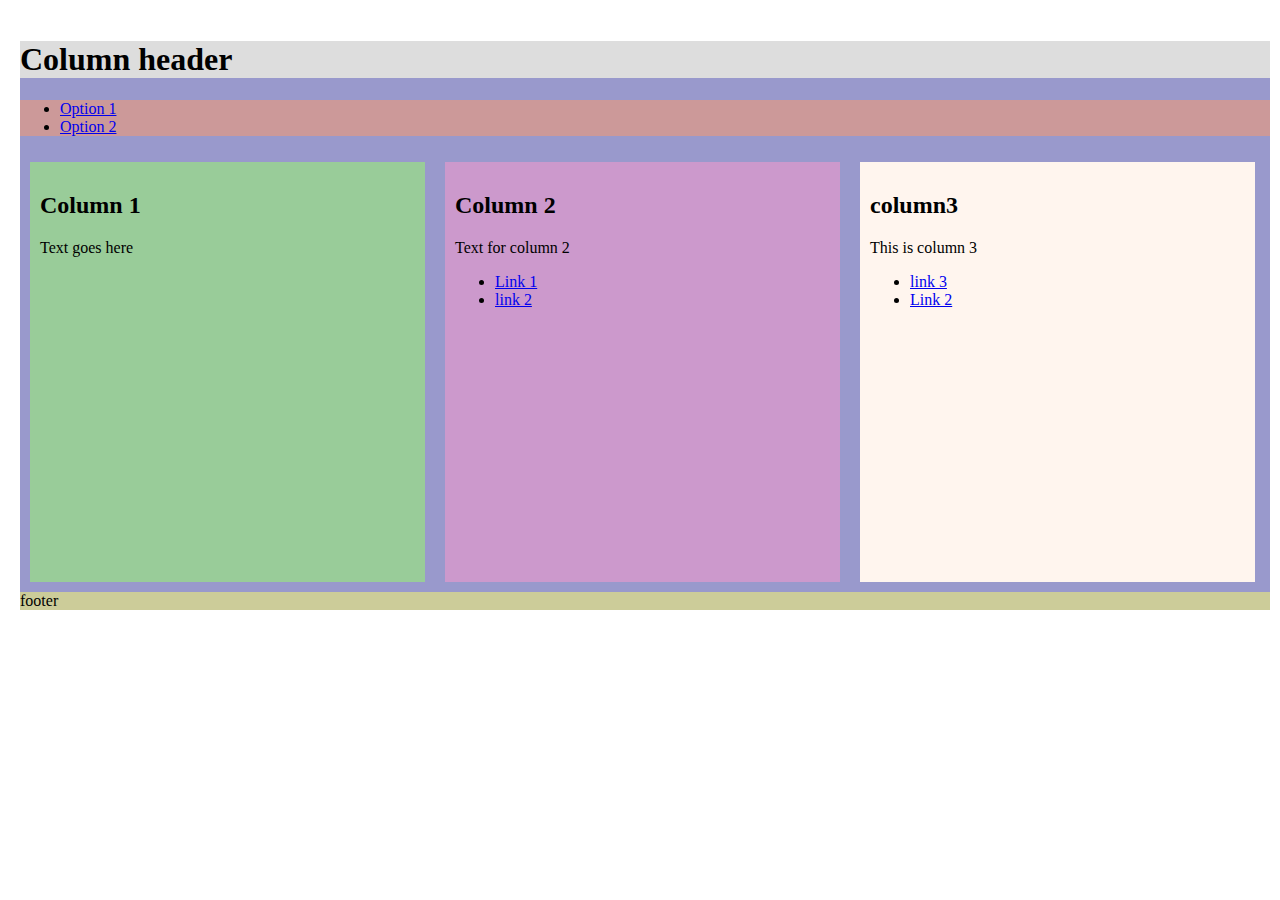
==== 2columnlayout.html @ 492c80a1 "first commit" ====
<!DOCTYPE html>
<html>
    <head>
        <title>2 column layout</title>
    </head>
    <link rel="stylesheet" href="2columnlayout.css"> 
    <body>
        <div id="wrap">
            <div id="header"><h1> Column header</h1></div>
            <div id="nav">
                <ul>
                    <li><a href="x">Option 1</a></li>
                    <li><a href="x">Option 2</a></li>
                </ul>
            </div>
            <div id="main">
                <h2>Column 1 </h2>
                <p>Text goes here</p>
            </div>
            <div id="sidebar">
                <h2>Column 2</h2>
                <p>Text for column 2</p>
                <ul>
                    <li><a href="#">Link 1</a></li>
                    <li><a href="#">link 2</a></li>
                </ul>
            </div>
            <div>
                <div id="sidebar2">
                    <h2>column3</h2>
                    <p>This is column 3</p>
                    <ul>
                        <li><a href="#">link 3</a></li>
                        <li><a href="#">Link 2</a></li>
                    </ul>
                </div>
            </div>
            <div id="footer">
                <p>footer</p>
                </div>
        </div>
    </body>
</html>
---- 2columnlayout.css ----
body, html{
    margin:auto;
    padding:10px;
    color:rgb(0, 0, 0);
    background:#ffffff;
  
    
}

#wrap{
        width: 1250px;
        margin: auto;
        background:#99c;
}

#header{
    background: #dddddd;
}
#nav{
    background:#c99;
}
#main{
    background: #99cc99;
    float: left;
    width: 375px;
    height:400px;
    background:#9c9;
    margin:10px;
    border:0px;
    padding:10px;
}
#sidebar{
    background: #cc99cc;
    float: left;
    width: 375px;
    height:400px;
    background:#c9c;
    margin:10px;
    border:0px;
    padding:10px;
   
}
#sidebar2{
    background: seagreen;
    float: left;
    width: 375px;
    height:400px;
    background: seashell;
    margin:10px;
    border:0px;
    padding:10px;
}

#footer{
    background: #cccc99;
    clear:both;
    margin:auto;
    border:auto;
}
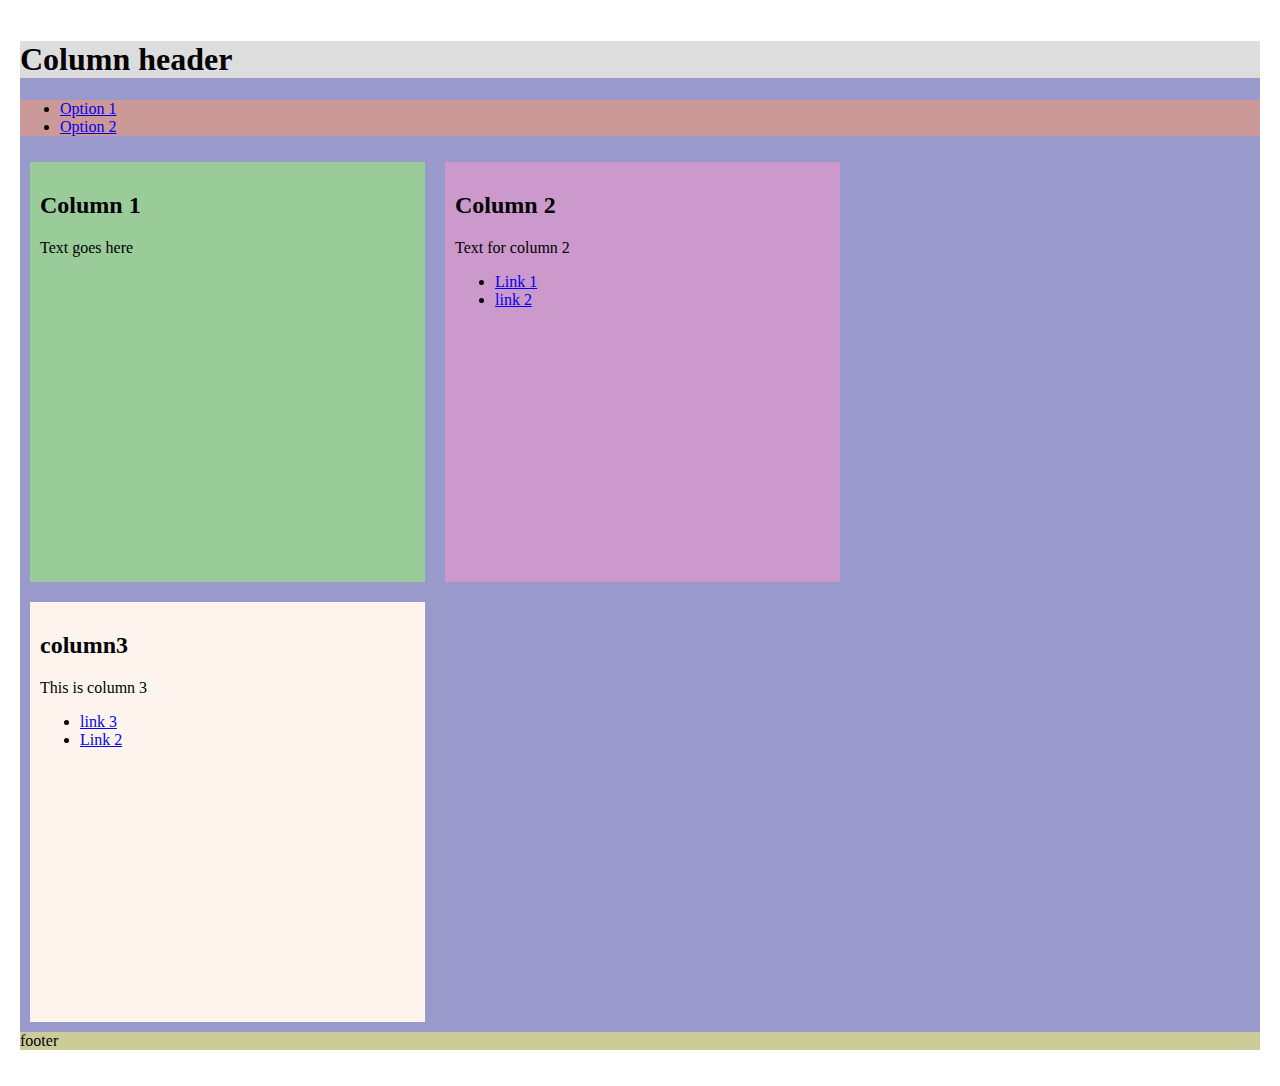
==== commit f683aa29: "master" ====
--- a/2columnlayout.html
+++ b/2columnlayout.html
@@ -2,8 +2,9 @@
 <html>
     <head>
         <title>2 column layout</title>
+        <meta name="viewport" content="width=device-width, initial-scale=100%">
+        <link rel="stylesheet" href="2columnlayout.css"> 
     </head>
-    <link rel="stylesheet" href="2columnlayout.css"> 
     <body>
         <div id="wrap">
             <div id="header"><h1> Column header</h1></div>
--- a/2columnlayout.css
+++ b/2columnlayout.css
@@ -8,7 +8,7 @@
 }
 
 #wrap{
-        width: 1250px;
+        width: 100%;
         margin: auto;
         background:#99c;
 }
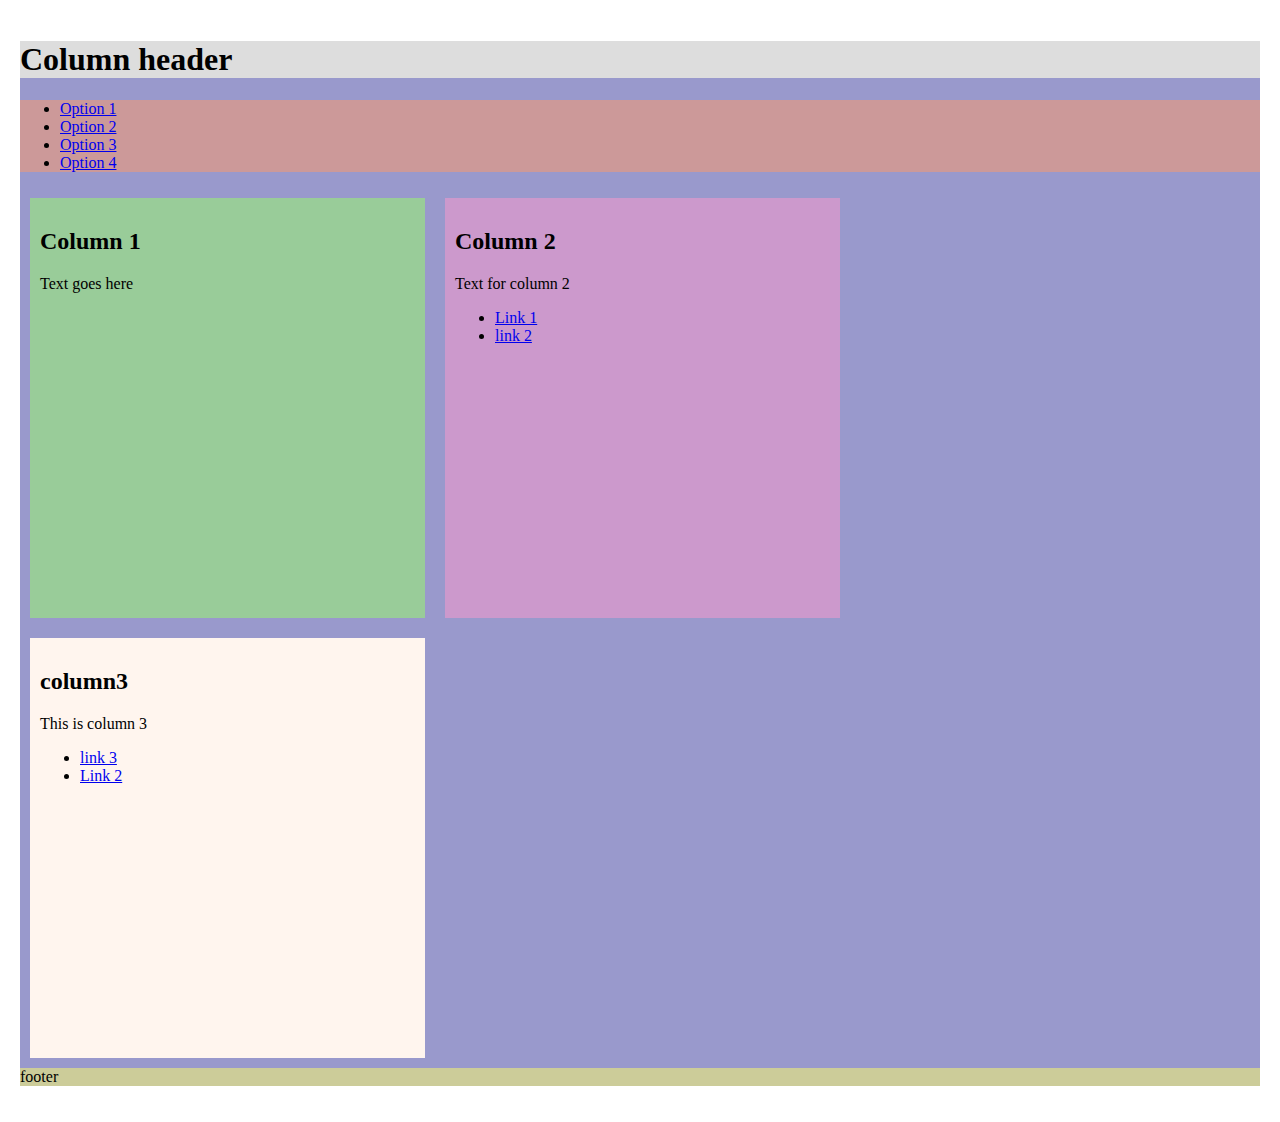
==== commit ee3efaef: "master" ====
--- a/2columnlayout.html
+++ b/2columnlayout.html
@@ -12,6 +12,8 @@
                 <ul>
                     <li><a href="x">Option 1</a></li>
                     <li><a href="x">Option 2</a></li>
+                    <li><a href="x">Option 3</a></li>
+                    <li><a href="x">Option 4</a></li>
                 </ul>
             </div>
             <div id="main">
--- a/2columnlayout.css
+++ b/2columnlayout.css
@@ -4,9 +4,27 @@
     color:rgb(0, 0, 0);
     background:#ffffff;
   
-    
+#ul{
+list-style-type: none;
+margin: 0;
+padding: 0;
+width: 60px;
+background-color: #f1f1f1;
+}   
+
+}
+#li a{
+    display: block;
+    color: #000000;
+    padding: 8px 16px;
+    text-decoration: none;
 }
 
+/*link changes colour on hovor */
+#li a:hover{
+    background-color: #555555;
+    color: white;
+}
 #wrap{
         width: 100%;
         margin: auto;
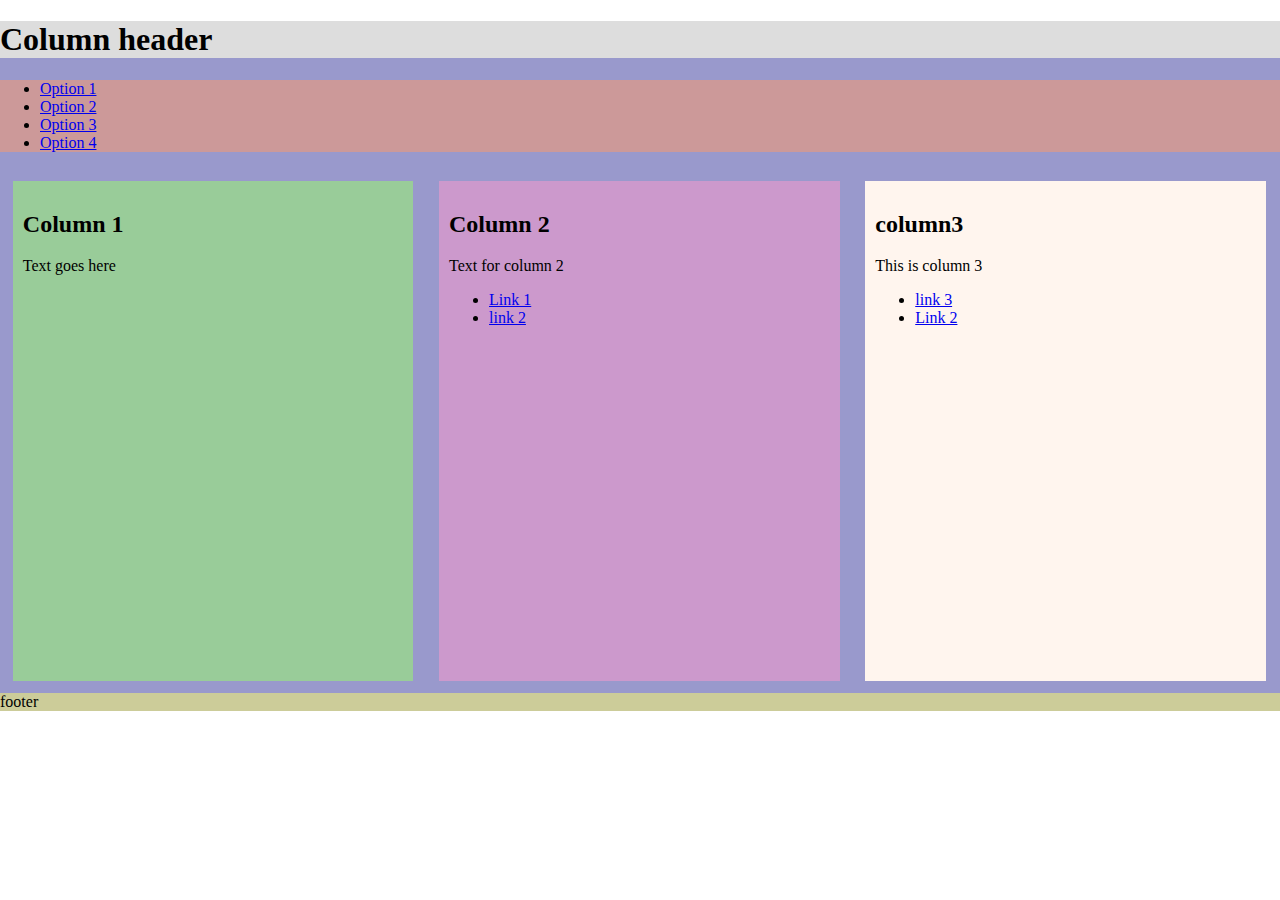
==== commit 1da1ff48: "stacking columns" ====
--- a/2columnlayout.html
+++ b/2columnlayout.html
@@ -2,7 +2,7 @@
 <html>
     <head>
         <title>2 column layout</title>
-        <meta name="viewport" content="width=device-width, initial-scale=100%">
+        <meta name="viewport" content="width=device-width, initial-scale=1.0">
         <link rel="stylesheet" href="2columnlayout.css"> 
     </head>
     <body>
--- a/2columnlayout.css
+++ b/2columnlayout.css
@@ -1,30 +1,13 @@
 body, html{
-    margin:auto;
-    padding:10px;
+    margin:0%;
+    padding:0%;
     color:rgb(0, 0, 0);
     background:#ffffff;
-  
-#ul{
-list-style-type: none;
-margin: 0;
-padding: 0;
-width: 60px;
-background-color: #f1f1f1;
-}   
+}  
 
-}
-#li a{
-    display: block;
-    color: #000000;
-    padding: 8px 16px;
-    text-decoration: none;
-}
-
-/*link changes colour on hovor */
-#li a:hover{
-    background-color: #555555;
-    color: white;
-}
+*{
+    box-sizing: border-box;
+  }
 #wrap{
         width: 100%;
         margin: auto;
@@ -37,35 +20,62 @@
 #nav{
     background:#c99;
 }
+#ul{
+list-style-type:none;
+margin: 0;
+padding: 0;
+width: 60px;
+background-color: #f1f1f1;
+}   
+
+
+#li a{
+    display: block;
+    color: #000000;
+    padding: 8px 16px;
+    text-decoration: none;
+}
+#li a.active {
+    background-color: #4CAF50;
+    color: white;
+}
+/*link changes colour on hover */
+li a:hover:not(.active) {
+    background-color: #555;
+    color: white;
+  }
+
+
+
 #main{
     background: #99cc99;
     float: left;
-    width: 375px;
-    height:400px;
+    width: 31.3%;
+    height:500px;
     background:#9c9;
-    margin:10px;
-    border:0px;
+    margin:1%;
+    border:1%;
     padding:10px;
 }
 #sidebar{
     background: #cc99cc;
     float: left;
-    width: 375px;
-    height:400px;
+    width: 31.3%;
+    height:500px;
     background:#c9c;
-    margin:10px;
-    border:0px;
+    margin:1%;
+    border:1%;
     padding:10px;
    
 }
 #sidebar2{
     background: seagreen;
     float: left;
-    width: 375px;
-    height:400px;
+    width: 31.3%;
+    height:500px;
     background: seashell;
-    margin:10px;
-    border:0px;
+    margin:1%;
+    border:1%;
     padding:10px;
 }
 
@@ -76,3 +86,22 @@
     border:auto;
 }
 
+@media only screen and (max-width: 600px) {
+    #main{
+        background: #99cc99;
+        float: left;
+        width: 100%;
+        height:500px;
+    }
+    #sidebar{
+        background: #cc99cc;
+        float: left;
+        width: 100%;
+        height:500px; 
+    }
+    #sidebar2{
+        background: seagreen;
+        float: left;
+        width: 100%;
+        height:500px;
+    }